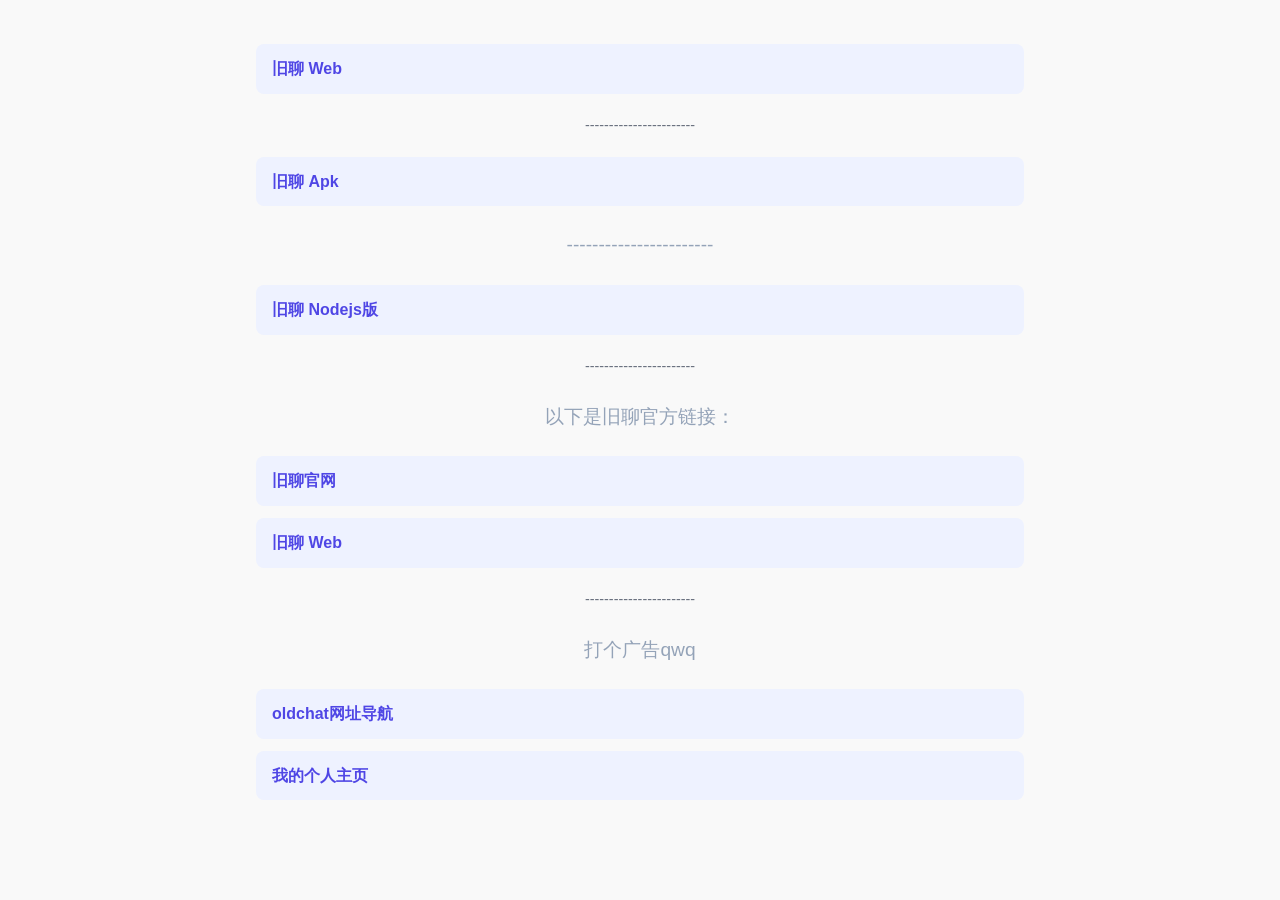
==== oldchat/index.html @ aaf753a2 "awa" ====
<!DOCTYPE HTML>
<html lang="zh-CN">
  <head>
    <meta charset="utf-8" />
    <meta name="viewport" content="width=device-width, initial-scale=1" />
    <style>
    /* reset and base styles */
* {
  margin: 0;
  padding: 0;
  box-sizing: border-box;
}

body {
  font-family: -apple-system, BlinkMacSystemFont, "Segoe UI", Helvetica, Arial, sans-serif;
  background-color: #f9f9f9;
  color: #333;
  line-height: 1.6;
  padding: 2rem 1rem;
  max-width: 800px;
  margin: 0 auto;
}

h1 {
  text-align: center;
  margin-bottom: 2rem;
  font-size: 2rem;
  color: #2c3e50;
}

a {
  display: block;
  margin: 0.75rem 0;
  padding: 0.75rem 1rem;
  background-color: #eef2ff;
  color: #4f46e5;
  text-decoration: none;
  border-radius: 8px;
  transition: all 0.2s ease;
  font-weight: 600;
}

a:hover {
  background-color: #d1d5db;
  transform: translateY(-2px);
  box-shadow: 0 4px 6px rgba(0, 0, 0, 0.1);
}

p {
  margin: 1.25rem 0;
  text-align: center;
  color: #6b7280;
  font-size: 0.9rem;
}

/* 分隔线样式优化 */
p:nth-of-type(2),
p:nth-of-type(4),
p:nth-of-type(6) {
  margin: 1.5rem 0;
  font-size: 1.2rem;
  color: #94a3b8;
}

/* 响应式调整 */
@media (max-width: 600px) {
  body {
    padding: 1.5rem 0.8rem;
  }

  h1 {
    font-size: 1.6rem;
  }

  a {
    padding: 0.6rem 0.8rem;
    font-size: 0.95rem;
  }
}
    </style>
    <title>旧聊各个版本</title>
  </head>
  <body>
    <a href="web">旧聊 Web</a>
    <p>-----------------------</p>
    <a href="app/1245.apk">旧聊 Apk</a>
    <p>-----------------------</p>
    <a href="nodejs/nodejs.zip">旧聊 Nodejs版</a>
    <p>-----------------------</p>
    <p>以下是旧聊官方链接：</p>
    <a href="https://oldchat.online">旧聊官网</a>
    <a href="http://60.205.94.101:8080/app">旧聊 Web</a>
    <p>-----------------------</p>
    <p>打个广告qwq</p>
    <a href="https://oldchat.one">oldchat网址导航</a>
    <a href="https://nwely.top">我的个人主页</a>
  </body>
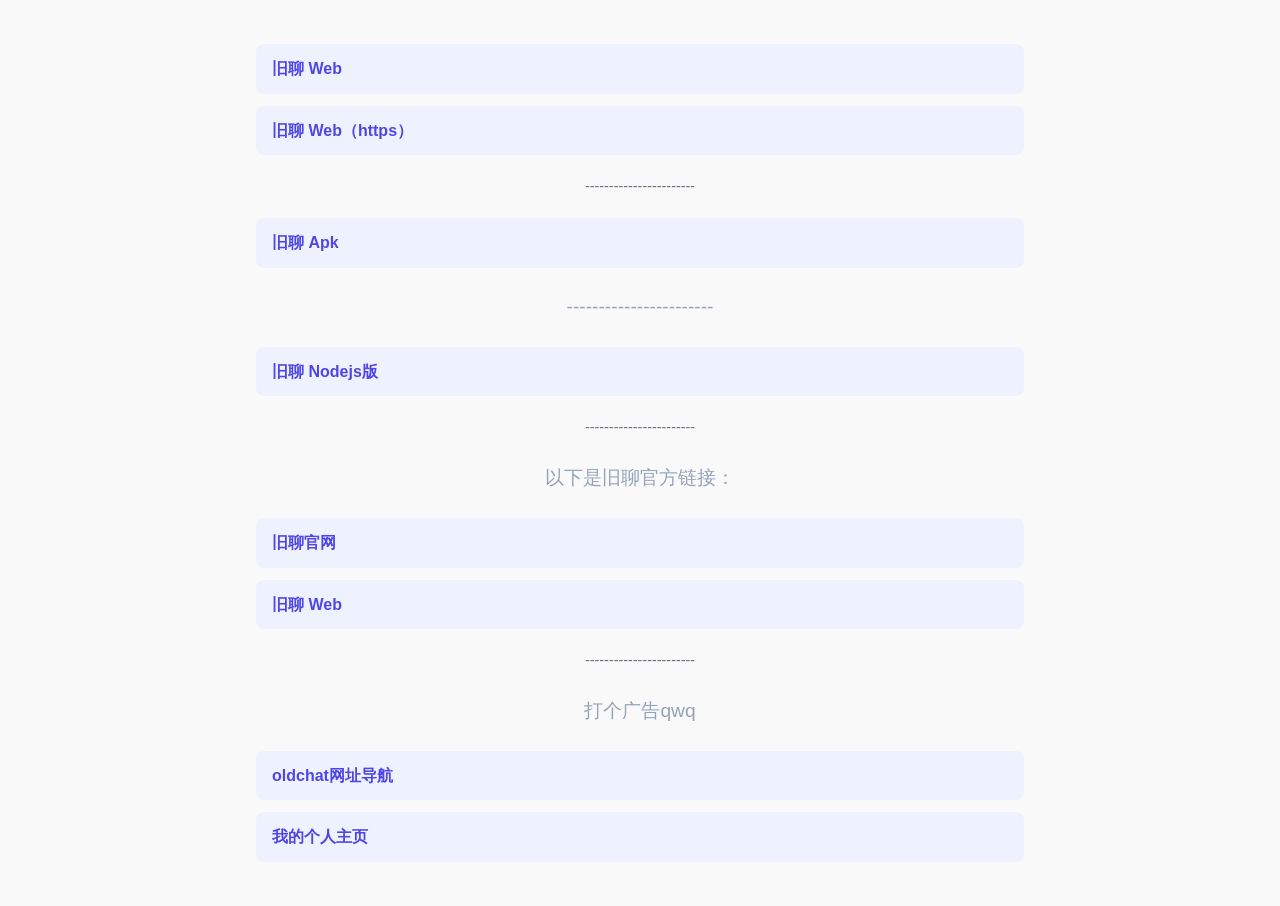
==== commit b99689f2: "abccba" ====
--- a/oldchat/index.html
+++ b/oldchat/index.html
@@ -82,6 +82,7 @@
   </head>
   <body>
     <a href="web">旧聊 Web</a>
+    <a href="webssl">旧聊 Web（https）</a>
     <p>-----------------------</p>
     <a href="app/1245.apk">旧聊 Apk</a>
     <p>-----------------------</p>
